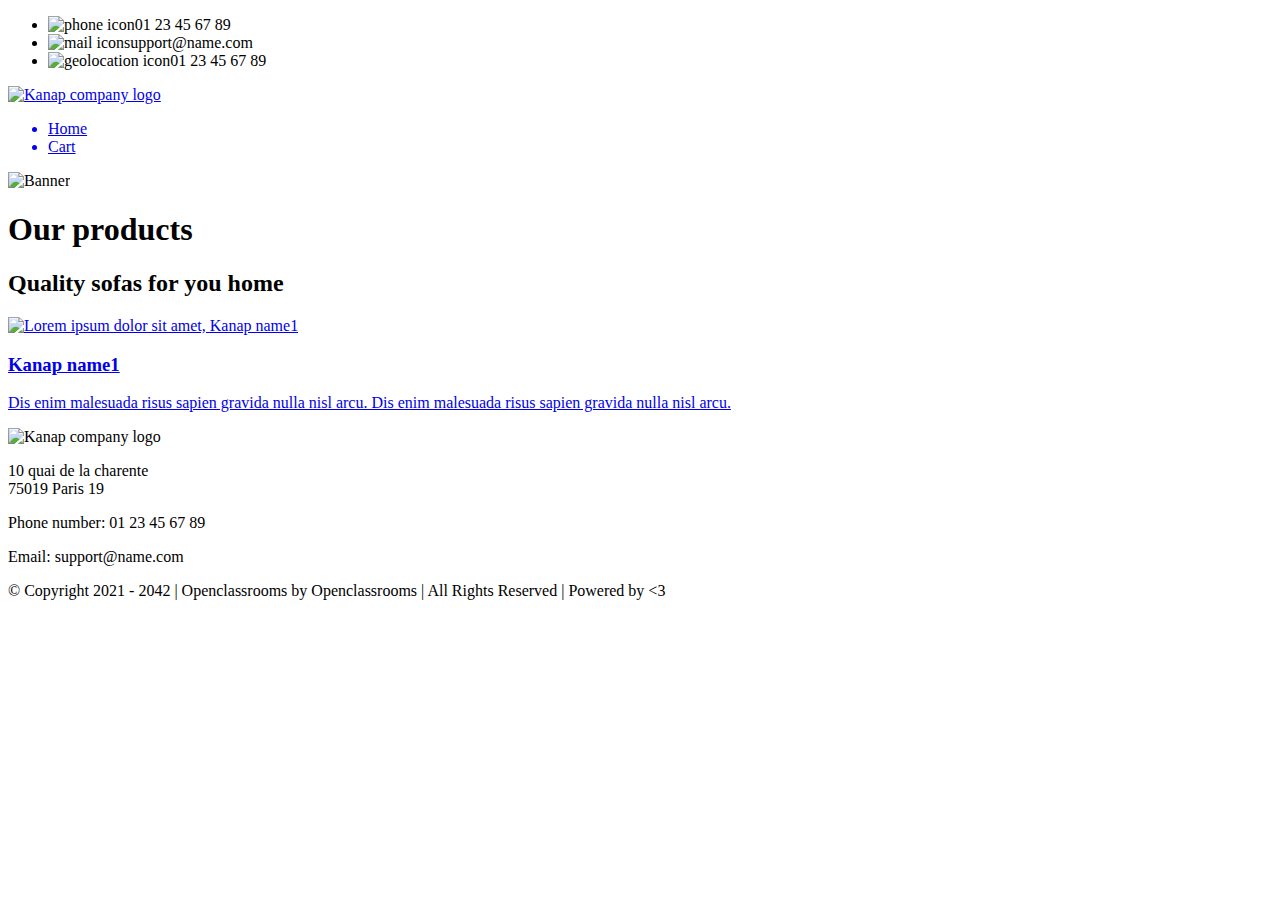
==== front/html/index.html @ 7946d7c4 "committing for end of day" ====
<!DOCTYPE html>
<html lang="en">
  <head>
    <title>Kanap</title>

    <meta charset="utf-8">
    <meta name="description" content="Amazing e-commerce website">

    <link rel="preconnect" href="https://fonts.googleapis.com">
    <link rel="preconnect" href="https://fonts.gstatic.com" crossorigin>
    <link href="https://fonts.googleapis.com/css2?family=Montserrat:wght@100;200;300;400;500;600;700;800;900&display=swap" rel="stylesheet">
    <link href="../css/style.css" rel="stylesheet" />


    <meta name="viewport" content="width=device-width, initial-scale=1">
  </head>

  <body>
    <header>
      <div class="limitedWidthBlockContainer informations">
        <div class="limitedWidthBlock">
          <ul>
            <li><img src="../images/icons/phone.svg" alt="phone icon" class="informations__phone">01 23 45 67 89</li>
            <li><img src="../images/icons/mail.svg" alt="mail icon" class="informations__mail">support@name.com</li>
            <li><img src="../images/icons/adress.svg" alt="geolocation icon" class="informations__address">01 23 45 67 89</li>
          </ul>
        </div>
      </div>
      <div class="limitedWidthBlockContainer menu">
        <div class="limitedWidthBlock">
          <a href="./index.html">
            <img class="logo" src="../images/logo.png" alt="Kanap company logo">
          </a>
          <nav>
            <ul>
              <a href="./index.html"><li>Home</li></a>
              <a href="./cart.html"><li>Cart</li></a>
            </ul>
          </nav>
        </div>
      </div>
      <img class="banner" src="../images/banner.png" alt="Banner">
    </header>

    <main class="limitedWidthBlockContainer">
      <div class="limitedWidthBlock">
        <div class="titles">
          <h1>Our products</h1>
          <h2>Quality sofas for you home</h2>
        </div>
        <section class="items" id="items">
          <a href="./product.html?id=42">
            <article>
              <img src=".../product01.jpg" alt="Lorem ipsum dolor sit amet, Kanap name1">
              <h3 class="productName">Kanap name1</h3>
              <p class="productDescription">Dis enim malesuada risus sapien gravida nulla nisl arcu. Dis enim malesuada risus sapien gravida nulla nisl arcu.</p>
            </article>
          </a>
        </section>
      </div>
    </main>

    <footer>
      <div class="limitedWidthBlockContainer footerMain">
        <div class="limitedWidthBlock">
          <div>
            <img class="logo" src="../images/logo.png" alt="Kanap company logo">
          </div>
          <div>
            <p>10 quai de la charente <br>75019 Paris 19</p>
          </div>
          <div>
            <p>Phone number: 01 23 45 67 89</p>
          </div>
          <div>
            <p>Email: support@name.com</p>
          </div>
        </div>
      </div>
      <div class="limitedWidthBlockContainer footerSecondary">
        <div class="limitedWidthBlock">
          <p>© Copyright 2021 - 2042 | Openclassrooms by Openclassrooms | All Rights Reserved | Powered by <3</p>
        </div>
      </div>
    </footer>
  <script src="../js/script.js"></script>
  </body>
</html>
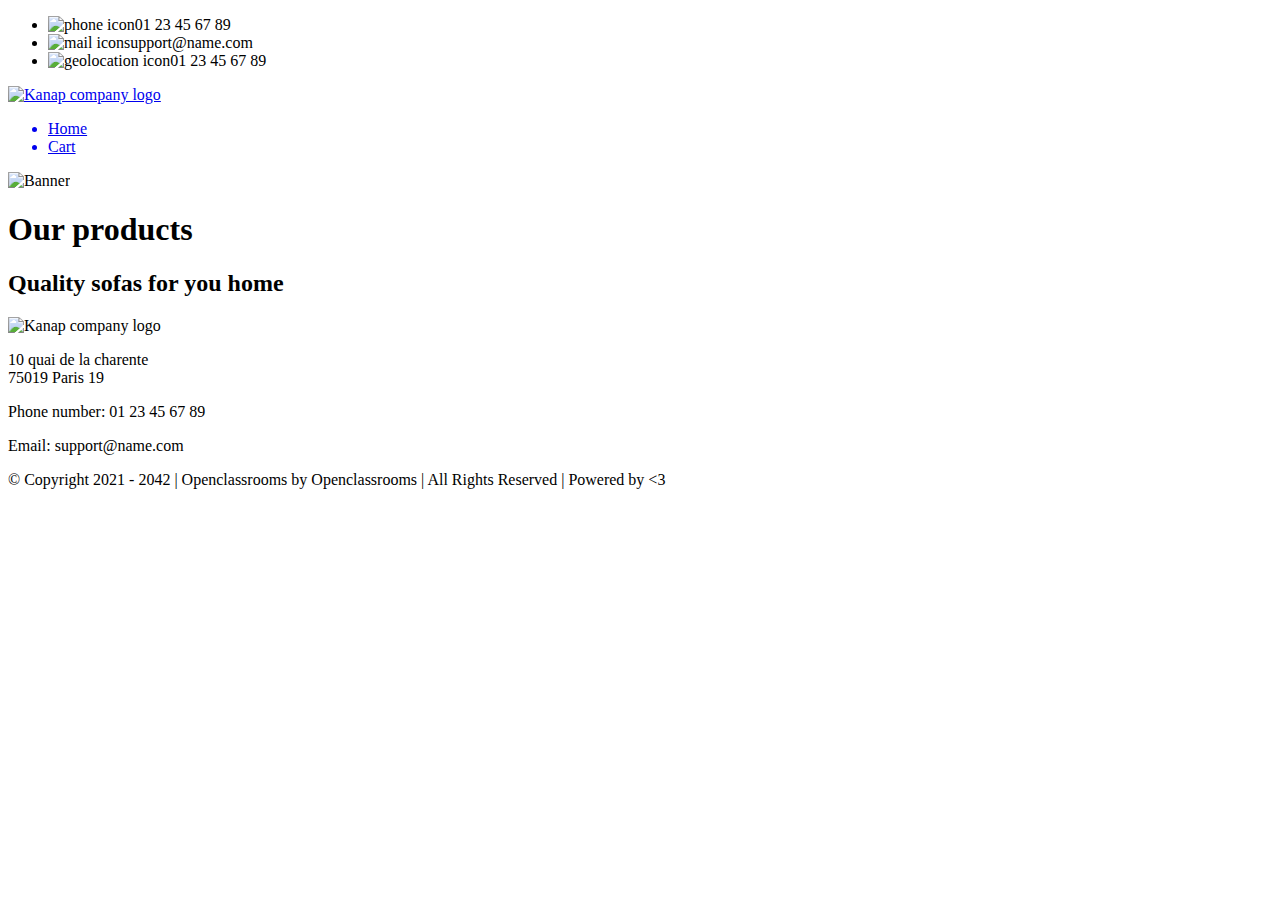
==== commit 2bc6b4db: "finished product.html" ====
--- a/front/html/index.html
+++ b/front/html/index.html
@@ -49,13 +49,13 @@
           <h2>Quality sofas for you home</h2>
         </div>
         <section class="items" id="items">
-          <a href="./product.html?id=42">
-            <article>
-              <img src=".../product01.jpg" alt="Lorem ipsum dolor sit amet, Kanap name1">
-              <h3 class="productName">Kanap name1</h3>
-              <p class="productDescription">Dis enim malesuada risus sapien gravida nulla nisl arcu. Dis enim malesuada risus sapien gravida nulla nisl arcu.</p>
-            </article>
-          </a>
+<!--          <a href="./product.html?id=42">-->
+<!--            <article>-->
+<!--              <img src=".../product01.jpg" alt="Lorem ipsum dolor sit amet, Kanap name1">-->
+<!--              <h3 class="productName">Kanap name1</h3>-->
+<!--              <p class="productDescription">Dis enim malesuada risus sapien gravida nulla nisl arcu. Dis enim malesuada risus sapien gravida nulla nisl arcu.</p>-->
+<!--            </article>-->
+<!--          </a>-->
         </section>
       </div>
     </main>
